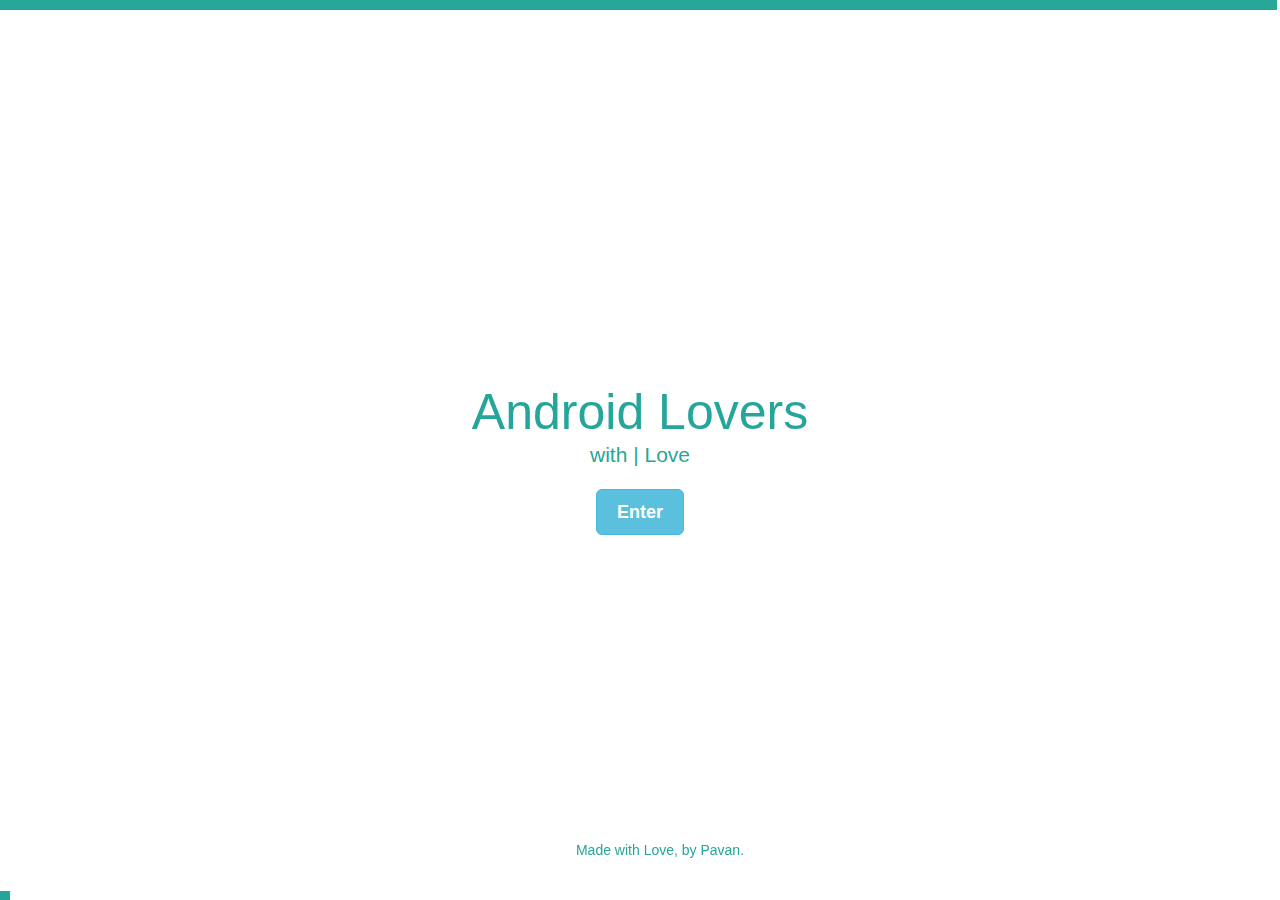
==== index.html @ 961c8274 "Android Lovers website using Angularjs" ====
<!DOCTYPE html>
<html lang="en">
  <head>
    <meta charset="utf-8">
    <meta http-equiv="X-UA-Compatible" content="IE=edge">
    <meta name="viewport" content="width=device-width, initial-scale=1">
    <meta name="description" content="">
    <meta name="author" content="">
    <link rel="icon" href="../../favicon.ico">

    <title>Android Lovers</title>

    <!-- Bootstrap core CSS -->
    <link rel="stylesheet" href="css/bootstrap.min.css">

    <!-- Custom styles for this template -->
    <link href="css/cover.css" rel="stylesheet">
    <link href="css/land.css" rel="stylesheet">
  </head>

  <body>

    <div class="site-wrapper">


      <div class="top">
</div>
<div class="right">
</div>
<div class="bottom">
</div>
<div class="left">
</div>

      <div class="site-wrapper-inner">

        <div class="cover-container">
          <div class="masthead clearfix">
            <div class="inner">
              <h3 class="masthead-brand"></h3>
              <nav>
                <ul class="nav masthead-nav">
                  <li class="active"><a href="#"></a></li>
                  <li><a href="#"></a></li>
                  <li><a href="#"></a></li>
                </ul>
              </nav>
            </div>
          </div>
          

          <div class="inner cover">
            <h1 class="cover-heading">Android Lovers <p class="lead">with | Love</p></h1>
            <a href="app.html" class="btn btn-info btn-lg" style="opacity: 1;">Enter</a>

          <div class="mastfoot">
            <div class="inner">
              <p>Made with Love, by Pavan</a>.</p>
            </div>
          </div>

        </div>

      </div>

    </div>

    <!-- Bootstrap core JavaScript
    ================================================== -->
    <!-- Placed at the end of the document so the pages load faster -->
    <script src="js/jquery-2.2.2.min.js"></script>
    <script src="js/bootstrap.min.js"></script>
    <script>
$(document).ready(function(){

$(".top").animate({width:"100%",opacity:1},700,function(){

$(".right").animate({height:"100%",opacity:1},700,function(){


$(".bottom").animate({width:"100%",opacity:1},700,function(){

$(".left").animate({height:"100%",opacity:1},700,function(){

$(".lollipop img").animate({opacity:1},1000);


});

});

});

});
});
</script>
    <!--<script src="../../assets/js/docs.min.js"></script>-->
    <!-- IE10 viewport hack for Surface/desktop Windows 8 bug -->
    <!--<script src="../../assets/js/ie10-viewport-bug-workaround.js"></script>-->
  </body>
</html>
---- css/cover.css ----
/*
 * Globals
 */

/* Links */
a,
a:focus,
a:hover {
  color: #fff;
}

/* Custom default button */
.btn-default,
.btn-default:hover,
.btn-default:focus {
  color: #333;
  text-shadow: none; /* Prevent inheritence from `body` */
  background-color: #fff;
  border: 1px solid #fff;
}


/*
 * Base structure
 */

html,
body {
  height: 100%;
  
}
body {
  color: #26A69A;
  text-align: center;
}

/* Extra markup and styles for table-esque vertical and horizontal centering */
.site-wrapper {
  display: table;
  width: 100%;
  height: 100%; /* For at least Firefox */
  min-height: 100%;
  
}
.site-wrapper-inner {
  display: table-cell;
  vertical-align: top;
}
.cover-container {
  margin-right: auto;
  margin-left: auto;
}

/* Padding for spacing */
.inner {
  padding: 30px;
   color: #26A69A;
}


.cover-heading{
  font-size:50px;
}


@media (min-width: 768px) {
  .masthead-brand {
    float: left;
  }
  .masthead-nav {
    float: right;
  }
}


/*
 * Cover
 */

.cover {
  padding: 0 20px;
}
.cover .btn-lg {
  padding: 10px 20px;
  font-weight: bold;
}


/*
 * Footer
 */

.mastfoot {
  color: #999; /* IE8 proofing */
  color: rgba(255,255,255,.5);
}


/*
 * Affix and center
 */

@media (min-width: 768px) {
  /* Pull out the header and footer */
  .masthead {
    position: fixed;
    top: 0;
  }
  .mastfoot {
    position: fixed;
    bottom: 0;
  }
  /* Start the vertical centering */
  .site-wrapper-inner {
    vertical-align: middle;
  }
  
  
  /* Handle the widths */
  .masthead,
  .mastfoot,
  .cover-container {
    width: 100%; /* Must be percentage or pixels for horizontal alignment */
  }
}

@media (min-width: 992px) {
  .masthead,
  .mastfoot,
  .cover-container {
    width: 700px;
  }
}
---- css/land.css ----
*{

padding:0px;
margin:0px;

}


.container-fluid{

width:100%;
height:100%;
position:absolute;

}

.top{
width:1%;
height:10px;
background-color:#26A69A;
position:absolute;
top:0px;
left:0px;
opacity:0;
}

.right{
width:10px;
height:1%;
background-color:#26A69A;
position:absolute;
right:0px;
opacity:0;

}

.bottom{
width:1%;
height:10px;
background-color:#26A69A;
position:absolute;
bottom:0px;
right:0px;
opacity:0;
}

.left{
width:10px;
height:1%;
background-color:#26A69A;
position:absolute;
left:0px;
bottom:0px;
}
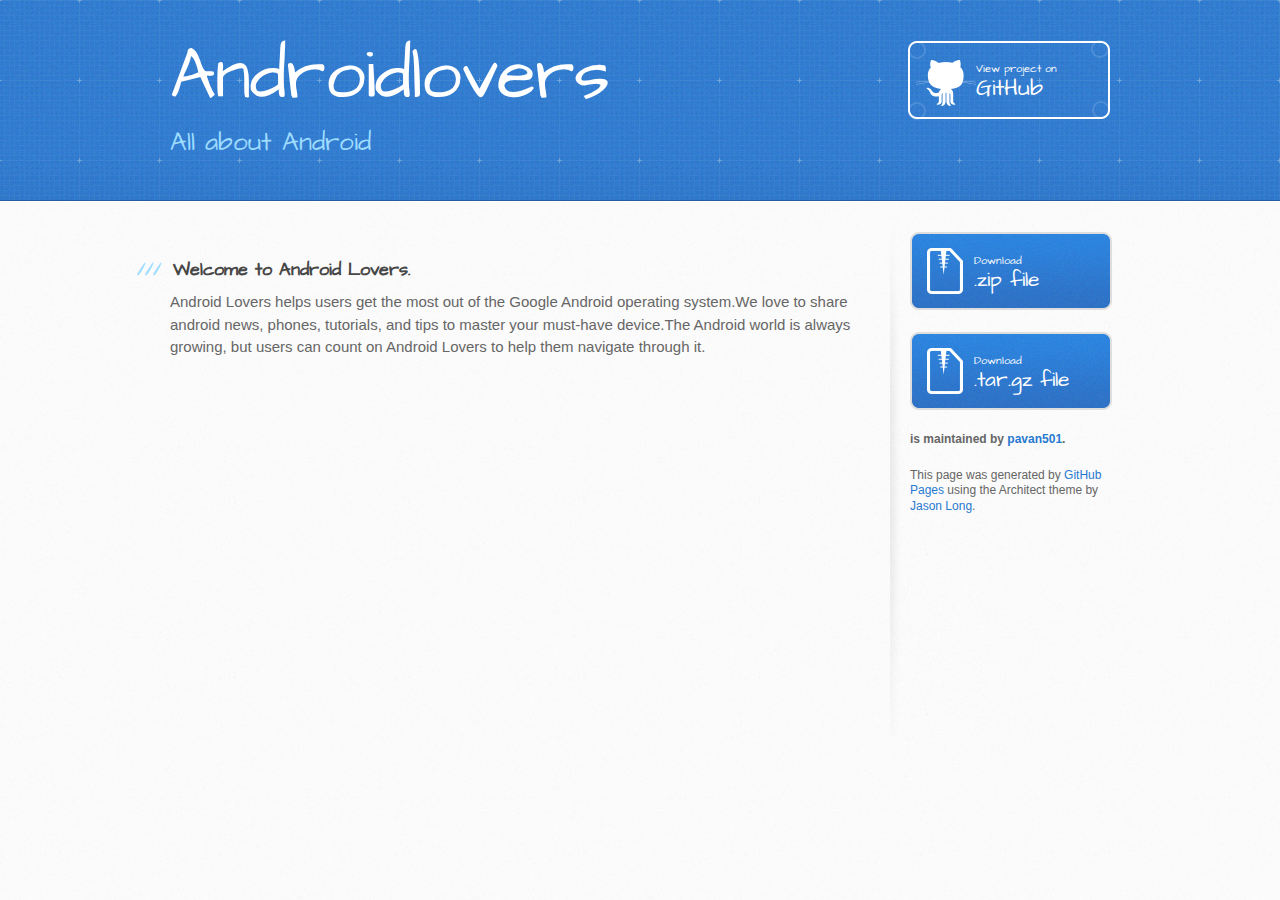
==== commit f9de3a34: "Create gh-pages branch via GitHub" ====
--- a/index.html
+++ b/index.html
@@ -1,101 +1,56 @@
 <!DOCTYPE html>
-<html lang="en">
+<html>
   <head>
-    <meta charset="utf-8">
-    <meta http-equiv="X-UA-Compatible" content="IE=edge">
-    <meta name="viewport" content="width=device-width, initial-scale=1">
-    <meta name="description" content="">
-    <meta name="author" content="">
-    <link rel="icon" href="../../favicon.ico">
+    <meta charset='utf-8'>
+    <meta http-equiv="X-UA-Compatible" content="chrome=1">
+    <meta name="viewport" content="width=device-width, initial-scale=1, maximum-scale=1">
+    <link href='https://fonts.googleapis.com/css?family=Architects+Daughter' rel='stylesheet' type='text/css'>
+    <link rel="stylesheet" type="text/css" href="stylesheets/stylesheet.css" media="screen">
+    <link rel="stylesheet" type="text/css" href="stylesheets/github-light.css" media="screen">
+    <link rel="stylesheet" type="text/css" href="stylesheets/print.css" media="print">
 
-    <title>Android Lovers</title>
+    <!--[if lt IE 9]>
+    <script src="//html5shiv.googlecode.com/svn/trunk/html5.js"></script>
+    <![endif]-->
 
-    <!-- Bootstrap core CSS -->
-    <link rel="stylesheet" href="css/bootstrap.min.css">
-
-    <!-- Custom styles for this template -->
-    <link href="css/cover.css" rel="stylesheet">
-    <link href="css/land.css" rel="stylesheet">
+    <title>Androidlovers by pavan501</title>
   </head>
 
   <body>
+    <header>
+      <div class="inner">
+        <h1>Androidlovers</h1>
+        <h2>All about Android</h2>
+        <a href="https://github.com/pavan501/androidloversv.3" class="button"><small>View project on</small> GitHub</a>
+      </div>
+    </header>
 
-    <div class="site-wrapper">
+    <div id="content-wrapper">
+      <div class="inner clearfix">
+        <section id="main-content">
+          <h3>
+<a id="welcome-to-android-lovers" class="anchor" href="#welcome-to-android-lovers" aria-hidden="true"><span aria-hidden="true" class="octicon octicon-link"></span></a>Welcome to Android Lovers.</h3>
 
+<p>Android Lovers helps users get the most out of the Google Android operating system.We love to share android news, phones, tutorials, and tips to master your must-have device.The Android world is always growing, but users can count on Android Lovers to help them navigate through it.</p>
+        </section>
 
-      <div class="top">
-</div>
-<div class="right">
-</div>
-<div class="bottom">
-</div>
-<div class="left">
-</div>
+        <aside id="sidebar">
+          <a href="https://github.com/pavan501/androidloversv.3/zipball/master" class="button">
+            <small>Download</small>
+            .zip file
+          </a>
+          <a href="https://github.com/pavan501/androidloversv.3/tarball/master" class="button">
+            <small>Download</small>
+            .tar.gz file
+          </a>
 
-      <div class="site-wrapper-inner">
+          <p class="repo-owner"><a href="https://github.com/pavan501/androidloversv.3"></a> is maintained by <a href="https://github.com/pavan501">pavan501</a>.</p>
 
-        <div class="cover-container">
-          <div class="masthead clearfix">
-            <div class="inner">
-              <h3 class="masthead-brand"></h3>
-              <nav>
-                <ul class="nav masthead-nav">
-                  <li class="active"><a href="#"></a></li>
-                  <li><a href="#"></a></li>
-                  <li><a href="#"></a></li>
-                </ul>
-              </nav>
-            </div>
-          </div>
-          
-
-          <div class="inner cover">
-            <h1 class="cover-heading">Android Lovers <p class="lead">with | Love</p></h1>
-            <a href="app.html" class="btn btn-info btn-lg" style="opacity: 1;">Enter</a>
-
-          <div class="mastfoot">
-            <div class="inner">
-              <p>Made with Love, by Pavan</a>.</p>
-            </div>
-          </div>
-
-        </div>
-
+          <p>This page was generated by <a href="https://pages.github.com">GitHub Pages</a> using the Architect theme by <a href="https://twitter.com/jasonlong">Jason Long</a>.</p>
+        </aside>
       </div>
-
     </div>
 
-    <!-- Bootstrap core JavaScript
-    ================================================== -->
-    <!-- Placed at the end of the document so the pages load faster -->
-    <script src="js/jquery-2.2.2.min.js"></script>
-    <script src="js/bootstrap.min.js"></script>
-    <script>
-$(document).ready(function(){
-
-$(".top").animate({width:"100%",opacity:1},700,function(){
-
-$(".right").animate({height:"100%",opacity:1},700,function(){
-
-
-$(".bottom").animate({width:"100%",opacity:1},700,function(){
-
-$(".left").animate({height:"100%",opacity:1},700,function(){
-
-$(".lollipop img").animate({opacity:1},1000);
-
-
-});
-
-});
-
-});
-
-});
-});
-</script>
-    <!--<script src="../../assets/js/docs.min.js"></script>-->
-    <!-- IE10 viewport hack for Surface/desktop Windows 8 bug -->
-    <!--<script src="../../assets/js/ie10-viewport-bug-workaround.js"></script>-->
+  
   </body>
 </html>
--- a/stylesheets/stylesheet.css
+++ b/stylesheets/stylesheet.css
@@ -0,0 +1,881 @@
+/*! normalize.css v3.0.2 | MIT License | git.io/normalize */
+
+/**
+ * 1. Set default font family to sans-serif.
+ * 2. Prevent iOS text size adjust after orientation change, without disabling
+ *    user zoom.
+ */
+
+html {
+  font-family: sans-serif; /* 1 */
+  -webkit-text-size-adjust: 100%; /* 2 */
+  -ms-text-size-adjust: 100%; /* 2 */
+}
+
+/**
+ * Remove default margin.
+ */
+
+body {
+  margin: 0;
+}
+
+/* HTML5 display definitions
+   ========================================================================== */
+
+/**
+ * Correct `block` display not defined for any HTML5 element in IE 8/9.
+ * Correct `block` display not defined for `details` or `summary` in IE 10/11
+ * and Firefox.
+ * Correct `block` display not defined for `main` in IE 11.
+ */
+
+article,
+aside,
+details,
+figcaption,
+figure,
+footer,
+header,
+hgroup,
+main,
+menu,
+nav,
+section,
+summary {
+  display: block;
+}
+
+/**
+ * 1. Correct `inline-block` display not defined in IE 8/9.
+ * 2. Normalize vertical alignment of `progress` in Chrome, Firefox, and Opera.
+ */
+
+audio,
+canvas,
+progress,
+video {
+  display: inline-block; /* 1 */
+  vertical-align: baseline; /* 2 */
+}
+
+/**
+ * Prevent modern browsers from displaying `audio` without controls.
+ * Remove excess height in iOS 5 devices.
+ */
+
+audio:not([controls]) {
+  display: none;
+  height: 0;
+}
+
+/**
+ * Address `[hidden]` styling not present in IE 8/9/10.
+ * Hide the `template` element in IE 8/9/11, Safari, and Firefox < 22.
+ */
+
+[hidden],
+template {
+  display: none;
+}
+
+/* Links
+   ========================================================================== */
+
+/**
+ * Remove the gray background color from active links in IE 10.
+ */
+
+a {
+  background-color: transparent;
+}
+
+/**
+ * Improve readability when focused and also mouse hovered in all browsers.
+ */
+
+a:active,
+a:hover {
+  outline: 0;
+}
+
+/* Text-level semantics
+   ========================================================================== */
+
+/**
+ * Address styling not present in IE 8/9/10/11, Safari, and Chrome.
+ */
+
+abbr[title] {
+  border-bottom: 1px dotted;
+}
+
+/**
+ * Address style set to `bolder` in Firefox 4+, Safari, and Chrome.
+ */
+
+b,
+strong {
+  font-weight: bold;
+}
+
+/**
+ * Address styling not present in Safari and Chrome.
+ */
+
+dfn {
+  font-style: italic;
+}
+
+/**
+ * Address variable `h1` font-size and margin within `section` and `article`
+ * contexts in Firefox 4+, Safari, and Chrome.
+ */
+
+h1 {
+  margin: 0.67em 0;
+  font-size: 2em;
+}
+
+/**
+ * Address styling not present in IE 8/9.
+ */
+
+mark {
+  color: #000;
+  background: #ff0;
+}
+
+/**
+ * Address inconsistent and variable font size in all browsers.
+ */
+
+small {
+  font-size: 80%;
+}
+
+/**
+ * Prevent `sub` and `sup` affecting `line-height` in all browsers.
+ */
+
+sub,
+sup {
+  position: relative;
+  font-size: 75%;
+  line-height: 0;
+  vertical-align: baseline;
+}
+
+sup {
+  top: -0.5em;
+}
+
+sub {
+  bottom: -0.25em;
+}
+
+/* Embedded content
+   ========================================================================== */
+
+/**
+ * Remove border when inside `a` element in IE 8/9/10.
+ */
+
+img {
+  border: 0;
+}
+
+/**
+ * Correct overflow not hidden in IE 9/10/11.
+ */
+
+svg:not(:root) {
+  overflow: hidden;
+}
+
+/* Grouping content
+   ========================================================================== */
+
+/**
+ * Address margin not present in IE 8/9 and Safari.
+ */
+
+figure {
+  margin: 1em 40px;
+}
+
+/**
+ * Address differences between Firefox and other browsers.
+ */
+
+hr {
+  height: 0;
+  -moz-box-sizing: content-box;
+  box-sizing: content-box;
+}
+
+/**
+ * Contain overflow in all browsers.
+ */
+
+pre {
+  overflow: auto;
+}
+
+/**
+ * Address odd `em`-unit font size rendering in all browsers.
+ */
+
+code,
+kbd,
+pre,
+samp {
+  font-family: monospace, monospace;
+  font-size: 1em;
+}
+
+/* Forms
+   ========================================================================== */
+
+/**
+ * Known limitation: by default, Chrome and Safari on OS X allow very limited
+ * styling of `select`, unless a `border` property is set.
+ */
+
+/**
+ * 1. Correct color not being inherited.
+ *    Known issue: affects color of disabled elements.
+ * 2. Correct font properties not being inherited.
+ * 3. Address margins set differently in Firefox 4+, Safari, and Chrome.
+ */
+
+button,
+input,
+optgroup,
+select,
+textarea {
+  margin: 0; /* 3 */
+  font: inherit; /* 2 */
+  color: inherit; /* 1 */
+}
+
+/**
+ * Address `overflow` set to `hidden` in IE 8/9/10/11.
+ */
+
+button {
+  overflow: visible;
+}
+
+/**
+ * Address inconsistent `text-transform` inheritance for `button` and `select`.
+ * All other form control elements do not inherit `text-transform` values.
+ * Correct `button` style inheritance in Firefox, IE 8/9/10/11, and Opera.
+ * Correct `select` style inheritance in Firefox.
+ */
+
+button,
+select {
+  text-transform: none;
+}
+
+/**
+ * 1. Avoid the WebKit bug in Android 4.0.* where (2) destroys native `audio`
+ *    and `video` controls.
+ * 2. Correct inability to style clickable `input` types in iOS.
+ * 3. Improve usability and consistency of cursor style between image-type
+ *    `input` and others.
+ */
+
+button,
+html input[type="button"], /* 1 */
+input[type="reset"],
+input[type="submit"] {
+  -webkit-appearance: button; /* 2 */
+  cursor: pointer; /* 3 */
+}
+
+/**
+ * Re-set default cursor for disabled elements.
+ */
+
+button[disabled],
+html input[disabled] {
+  cursor: default;
+}
+
+/**
+ * Remove inner padding and border in Firefox 4+.
+ */
+
+button::-moz-focus-inner,
+input::-moz-focus-inner {
+  padding: 0;
+  border: 0;
+}
+
+/**
+ * Address Firefox 4+ setting `line-height` on `input` using `!important` in
+ * the UA stylesheet.
+ */
+
+input {
+  line-height: normal;
+}
+
+/**
+ * It's recommended that you don't attempt to style these elements.
+ * Firefox's implementation doesn't respect box-sizing, padding, or width.
+ *
+ * 1. Address box sizing set to `content-box` in IE 8/9/10.
+ * 2. Remove excess padding in IE 8/9/10.
+ */
+
+input[type="checkbox"],
+input[type="radio"] {
+  box-sizing: border-box; /* 1 */
+  padding: 0; /* 2 */
+}
+
+/**
+ * Fix the cursor style for Chrome's increment/decrement buttons. For certain
+ * `font-size` values of the `input`, it causes the cursor style of the
+ * decrement button to change from `default` to `text`.
+ */
+
+input[type="number"]::-webkit-inner-spin-button,
+input[type="number"]::-webkit-outer-spin-button {
+  height: auto;
+}
+
+/**
+ * 1. Address `appearance` set to `searchfield` in Safari and Chrome.
+ * 2. Address `box-sizing` set to `border-box` in Safari and Chrome
+ *    (include `-moz` to future-proof).
+ */
+
+input[type="search"] {
+  -webkit-box-sizing: content-box; /* 2 */
+  -moz-box-sizing: content-box;
+  box-sizing: content-box;
+  -webkit-appearance: textfield; /* 1 */
+}
+
+/**
+ * Remove inner padding and search cancel button in Safari and Chrome on OS X.
+ * Safari (but not Chrome) clips the cancel button when the search input has
+ * padding (and `textfield` appearance).
+ */
+
+input[type="search"]::-webkit-search-cancel-button,
+input[type="search"]::-webkit-search-decoration {
+  -webkit-appearance: none;
+}
+
+/**
+ * Define consistent border, margin, and padding.
+ */
+
+fieldset {
+  padding: 0.35em 0.625em 0.75em;
+  margin: 0 2px;
+  border: 1px solid #c0c0c0;
+}
+
+/**
+ * 1. Correct `color` not being inherited in IE 8/9/10/11.
+ * 2. Remove padding so people aren't caught out if they zero out fieldsets.
+ */
+
+legend {
+  padding: 0; /* 2 */
+  border: 0; /* 1 */
+}
+
+/**
+ * Remove default vertical scrollbar in IE 8/9/10/11.
+ */
+
+textarea {
+  overflow: auto;
+}
+
+/**
+ * Don't inherit the `font-weight` (applied by a rule above).
+ * NOTE: the default cannot safely be changed in Chrome and Safari on OS X.
+ */
+
+optgroup {
+  font-weight: bold;
+}
+
+/* Tables
+   ========================================================================== */
+
+/**
+ * Remove most spacing between table cells.
+ */
+
+table {
+  border-spacing: 0;
+  border-collapse: collapse;
+}
+
+td,
+th {
+  padding: 0;
+}
+
+/* LAYOUT STYLES */
+body {
+  font-family: 'Helvetica Neue', Helvetica, Arial, serif;
+  font-size: 15px;
+  font-weight: 400;
+  line-height: 1.5;
+  color: #666;
+  background: #fafafa url(../images/body-bg.jpg) 0 0 repeat;
+}
+
+p {
+  margin-top: 0;
+}
+
+a {
+  color: #2879d0;
+}
+a:hover {
+  color: #2268b2;
+}
+
+header {
+  padding-top: 40px;
+  padding-bottom: 40px;
+  font-family: 'Architects Daughter', 'Helvetica Neue', Helvetica, Arial, serif;
+  background: #2e7bcf url(../images/header-bg.jpg) 0 0 repeat-x;
+  border-bottom: solid 1px #275da1;
+}
+
+header h1 {
+  width: 540px;
+  margin-top: 0;
+  margin-bottom: 0.2em;
+  font-size: 72px;
+  font-weight: normal;
+  line-height: 1;
+  color: #fff;
+  letter-spacing: -1px;
+}
+
+header h2 {
+  width: 540px;
+  margin-top: 0;
+  margin-bottom: 0;
+  font-size: 26px;
+  font-weight: normal;
+  line-height: 1.3;
+  color: #9ddcff;
+  letter-spacing: 0;
+}
+
+.inner {
+  position: relative;
+  width: 940px;
+  margin: 0 auto;
+}
+
+#content-wrapper {
+  padding-top: 30px;
+  border-top: solid 1px #fff;
+}
+
+#main-content {
+  float: left;
+  width: 690px;
+}
+
+#main-content img {
+  max-width: 100%;
+}
+
+aside#sidebar {
+  float: right;
+  width: 200px;
+  min-height: 504px;
+  padding-left: 20px;
+  font-size: 12px;
+  line-height: 1.3;
+  background: transparent url(../images/sidebar-bg.jpg) 0 0 no-repeat;
+}
+
+aside#sidebar p.repo-owner,
+aside#sidebar p.repo-owner a {
+  font-weight: bold;
+}
+
+#downloads {
+  margin-bottom: 40px;
+}
+
+a.button {
+  width: 134px;
+  height: 58px;
+  padding-top: 22px;
+  padding-left: 68px;
+  font-family: 'Architects Daughter', 'Helvetica Neue', Helvetica, Arial, serif;
+  font-size: 23px;
+  line-height: 1.2;
+  color: #fff;
+}
+a.button small {
+  display: block;
+  font-size: 11px;
+}
+header a.button {
+  position: absolute;
+  top: 0;
+  right: 0;
+  background: transparent url(../images/github-button.png) 0 0 no-repeat;
+}
+aside a.button {
+  display: block;
+  width: 138px;
+  padding-left: 64px;
+  margin-bottom: 20px;
+  font-size: 21px;
+  background: transparent url(../images/download-button.png) 0 0 no-repeat;
+}
+
+code, pre {
+  margin-bottom: 30px;
+  font-family: Monaco, "Bitstream Vera Sans Mono", "Lucida Console", Terminal, monospace;
+  font-size: 13px;
+  color: #222;
+}
+
+code {
+  padding: 0 3px;
+  background-color: #f2f8fc;
+  border: solid 1px #dbe7f3;
+}
+
+pre {
+  padding: 20px;
+  overflow: auto;
+  text-shadow: none;
+  background: #fff;
+  border: solid 1px #f2f2f2;
+}
+pre code {
+  padding: 0;
+  color: #2879d0;
+  background-color: #fff;
+  border: none;
+}
+
+ul, ol, dl {
+  margin-bottom: 20px;
+}
+
+
+/* COMMON STYLES */
+
+hr {
+  height: 0;
+  margin-top: 1em;
+  margin-bottom: 1em;
+  border: 0;
+  border-top: solid 1px #ddd;
+}
+
+table {
+  width: 100%;
+  border: 1px solid #ebebeb;
+}
+
+th {
+  font-weight: 500;
+}
+
+td {
+  font-weight: 300;
+  text-align: center;
+  border: 1px solid #ebebeb;
+}
+
+form {
+  padding: 20px;
+  background: #f2f2f2;
+
+}
+
+
+/* GENERAL ELEMENT TYPE STYLES */
+
+#main-content h1 {
+  margin-top: 0;
+  margin-bottom: 0;
+  font-family: 'Architects Daughter', 'Helvetica Neue', Helvetica, Arial, serif;
+  font-size: 2.8em;
+  font-weight: normal;
+  color: #474747;
+  text-indent: 6px;
+  letter-spacing: -1px;
+}
+
+#main-content h1:before {
+  padding-right: 0.3em;
+  margin-left: -0.9em;
+  color: #9ddcff;
+  content: "/";
+}
+
+#main-content h2 {
+  margin-bottom: 8px;
+  font-family: 'Architects Daughter', 'Helvetica Neue', Helvetica, Arial, serif;
+  font-size: 22px;
+  font-weight: bold;
+  color: #474747;
+  text-indent: 4px;
+}
+#main-content h2:before {
+  padding-right: 0.3em;
+  margin-left: -1.5em;
+  content: "//";
+  color: #9ddcff;
+}
+
+#main-content h3 {
+  margin-top: 24px;
+  margin-bottom: 8px;
+  font-family: 'Architects Daughter', 'Helvetica Neue', Helvetica, Arial, serif;
+  font-size: 18px;
+  font-weight: bold;
+  color: #474747;
+  text-indent: 3px;
+}
+
+#main-content h3:before {
+  padding-right: 0.3em;
+  margin-left: -2em;
+  content: "///";
+  color: #9ddcff;
+}
+
+#main-content h4 {
+  margin-bottom: 8px;
+  font-family: 'Architects Daughter', 'Helvetica Neue', Helvetica, Arial, serif;
+  font-size: 15px;
+  font-weight: bold;
+  color: #474747;
+  text-indent: 3px;
+}
+
+h4:before {
+  padding-right: 0.3em;
+  margin-left: -2.8em;
+  content: "////";
+  color: #9ddcff;
+}
+
+#main-content h5 {
+  margin-bottom: 8px;
+  font-family: 'Architects Daughter', 'Helvetica Neue', Helvetica, Arial, serif;
+  font-size: 14px;
+  color: #474747;
+  text-indent: 3px;
+}
+h5:before {
+  padding-right: 0.3em;
+  margin-left: -3.2em;
+  content: "/////";
+  color: #9ddcff;
+}
+
+#main-content h6 {
+  margin-bottom: 8px;
+  font-family: 'Architects Daughter', 'Helvetica Neue', Helvetica, Arial, serif;
+  font-size: .8em;
+  color: #474747;
+  text-indent: 3px;
+}
+h6:before {
+  padding-right: 0.3em;
+  margin-left: -3.7em;
+  content: "//////";
+  color: #9ddcff;
+}
+
+p {
+  margin-bottom: 20px;
+}
+
+a {
+  text-decoration: none;
+}
+
+p a {
+  font-weight: 400;
+}
+
+blockquote {
+  padding: 0 0 0 30px;
+  margin-bottom: 20px;
+  font-size: 1.6em;
+  border-left: 10px solid #e9e9e9;
+}
+
+ul {
+  list-style-position: inside;
+  list-style: disc;
+  padding-left: 20px;
+}
+
+ol {
+  list-style-position: inside;
+  list-style: decimal;
+  padding-left: 3px;
+}
+
+dl dd {
+  font-style: italic;
+  font-weight: 100;
+}
+
+footer {
+  padding-top: 20px;
+  padding-bottom: 30px;
+  margin-top: 40px;
+  font-size: 13px;
+  color: #aaa;
+  background: transparent url('../images/hr.png') 0 0 no-repeat;
+}
+
+footer a {
+  color: #666;
+}
+footer a:hover {
+  color: #444;
+}
+
+/* MISC */
+.clearfix:after {
+  display: block;
+  height: 0;
+  clear: both;
+  visibility: hidden;
+  content: '.';
+}
+
+.clearfix {display: inline-block;}
+* html .clearfix {height: 1%;}
+.clearfix {display: block;}
+
+/* #Media Queries
+================================================== */
+
+/* Smaller than standard 960 (devices and browsers) */
+@media only screen and (max-width: 959px) { }
+
+/* Tablet Portrait size to standard 960 (devices and browsers) */
+@media only screen and (min-width: 768px) and (max-width: 959px) {
+  .inner {
+    width: 740px;
+  }
+  header h1, header h2 {
+    width: 340px;
+  }
+  header h1 {
+    font-size: 60px;
+  }
+  header h2 {
+    font-size: 30px;
+  }
+  #main-content {
+    width: 490px;
+  }
+  #main-content h1:before,
+  #main-content h2:before,
+  #main-content h3:before,
+  #main-content h4:before,
+  #main-content h5:before,
+  #main-content h6:before {
+    padding-right: 0;
+    margin-left: 0;
+    content: none;
+  }
+}
+
+/* All Mobile Sizes (devices and browser) */
+@media only screen and (max-width: 767px) {
+  .inner {
+    width: 93%;
+  }
+  header {
+    padding: 20px 0;
+  }
+  header .inner {
+    position: relative;
+  }
+  header h1, header h2 {
+    width: 100%;
+  }
+  header h1 {
+    font-size: 48px;
+  }
+  header h2 {
+    font-size: 24px;
+  }
+  header a.button {
+    position: relative;
+    display: inline-block;
+    width: auto;
+    height: auto;
+    padding: 5px 10px;
+    margin-top: 15px;
+    font-size: 13px;
+    line-height: 1;
+    color: #2879d0;
+    text-align: center;
+    background-color: #9ddcff;
+    background-image: none;
+    border-radius: 5px;
+    -moz-border-radius: 5px;
+    -webkit-border-radius: 5px;
+  }
+  header a.button small {
+    display: inline;
+    font-size: 13px;
+  }
+  #main-content,
+  aside#sidebar {
+    float: none;
+    width: 100% ! important;
+  }
+  aside#sidebar {
+    min-height: 0;
+    padding: 20px 0;
+    margin-top: 20px;
+    background-image: none;
+    border-top: solid 1px #ddd;
+  }
+  aside#sidebar a.button {
+    display: none;
+  }
+  #main-content h1:before,
+  #main-content h2:before,
+  #main-content h3:before,
+  #main-content h4:before,
+  #main-content h5:before,
+  #main-content h6:before {
+    padding-right: 0;
+    margin-left: 0;
+    content: none;
+  }
+}
+
+/* Mobile Landscape Size to Tablet Portrait (devices and browsers) */
+@media only screen and (min-width: 480px) and (max-width: 767px) { }
+
+/* Mobile Portrait Size to Mobile Landscape Size (devices and browsers) */
+@media only screen and (max-width: 479px) { }
+
--- a/stylesheets/github-light.css
+++ b/stylesheets/github-light.css
@@ -0,0 +1,124 @@
+/*
+The MIT License (MIT)
+
+Copyright (c) 2015 GitHub, Inc.
+
+Permission is hereby granted, free of charge, to any person obtaining a copy
+of this software and associated documentation files (the "Software"), to deal
+in the Software without restriction, including without limitation the rights
+to use, copy, modify, merge, publish, distribute, sublicense, and/or sell
+copies of the Software, and to permit persons to whom the Software is
+furnished to do so, subject to the following conditions:
+
+The above copyright notice and this permission notice shall be included in all
+copies or substantial portions of the Software.
+
+THE SOFTWARE IS PROVIDED "AS IS", WITHOUT WARRANTY OF ANY KIND, EXPRESS OR
+IMPLIED, INCLUDING BUT NOT LIMITED TO THE WARRANTIES OF MERCHANTABILITY,
+FITNESS FOR A PARTICULAR PURPOSE AND NONINFRINGEMENT. IN NO EVENT SHALL THE
+AUTHORS OR COPYRIGHT HOLDERS BE LIABLE FOR ANY CLAIM, DAMAGES OR OTHER
+LIABILITY, WHETHER IN AN ACTION OF CONTRACT, TORT OR OTHERWISE, ARISING FROM,
+OUT OF OR IN CONNECTION WITH THE SOFTWARE OR THE USE OR OTHER DEALINGS IN THE
+SOFTWARE.
+
+*/
+
+.pl-c /* comment */ {
+  color: #969896;
+}
+
+.pl-c1      /* constant, markup.raw, meta.diff.header, meta.module-reference, meta.property-name, support, support.constant, support.variable, variable.other.constant */,
+.pl-s .pl-v /* string variable */ {
+  color: #0086b3;
+}
+
+.pl-e  /* entity */,
+.pl-en /* entity.name */ {
+  color: #795da3;
+}
+
+.pl-s .pl-s1 /* string source */,
+.pl-smi      /* storage.modifier.import, storage.modifier.package, storage.type.java, variable.other, variable.parameter.function */ {
+  color: #333;
+}
+
+.pl-ent /* entity.name.tag */ {
+  color: #63a35c;
+}
+
+.pl-k /* keyword, storage, storage.type */ {
+  color: #a71d5d;
+}
+
+.pl-pds              /* punctuation.definition.string, string.regexp.character-class */,
+.pl-s                /* string */,
+.pl-s .pl-pse .pl-s1 /* string punctuation.section.embedded source */,
+.pl-sr               /* string.regexp */,
+.pl-sr .pl-cce       /* string.regexp constant.character.escape */,
+.pl-sr .pl-sra       /* string.regexp string.regexp.arbitrary-repitition */,
+.pl-sr .pl-sre       /* string.regexp source.ruby.embedded */ {
+  color: #183691;
+}
+
+.pl-v /* variable */ {
+  color: #ed6a43;
+}
+
+.pl-id /* invalid.deprecated */ {
+  color: #b52a1d;
+}
+
+.pl-ii /* invalid.illegal */ {
+  background-color: #b52a1d;
+  color: #f8f8f8;
+}
+
+.pl-sr .pl-cce /* string.regexp constant.character.escape */ {
+  color: #63a35c;
+  font-weight: bold;
+}
+
+.pl-ml /* markup.list */ {
+  color: #693a17;
+}
+
+.pl-mh        /* markup.heading */,
+.pl-mh .pl-en /* markup.heading entity.name */,
+.pl-ms        /* meta.separator */ {
+  color: #1d3e81;
+  font-weight: bold;
+}
+
+.pl-mq /* markup.quote */ {
+  color: #008080;
+}
+
+.pl-mi /* markup.italic */ {
+  color: #333;
+  font-style: italic;
+}
+
+.pl-mb /* markup.bold */ {
+  color: #333;
+  font-weight: bold;
+}
+
+.pl-md /* markup.deleted, meta.diff.header.from-file */ {
+  background-color: #ffecec;
+  color: #bd2c00;
+}
+
+.pl-mi1 /* markup.inserted, meta.diff.header.to-file */ {
+  background-color: #eaffea;
+  color: #55a532;
+}
+
+.pl-mdr /* meta.diff.range */ {
+  color: #795da3;
+  font-weight: bold;
+}
+
+.pl-mo /* meta.output */ {
+  color: #1d3e81;
+}
+
--- a/stylesheets/print.css
+++ b/stylesheets/print.css
@@ -0,0 +1,228 @@
+html, body, div, span, applet, object, iframe,
+h1, h2, h3, h4, h5, h6, p, blockquote, pre,
+a, abbr, acronym, address, big, cite, code,
+del, dfn, em, img, ins, kbd, q, s, samp,
+small, strike, strong, sub, sup, tt, var,
+b, u, i, center,
+dl, dt, dd, ol, ul, li,
+fieldset, form, label, legend,
+table, caption, tbody, tfoot, thead, tr, th, td,
+article, aside, canvas, details, embed,
+figure, figcaption, footer, header, hgroup,
+menu, nav, output, ruby, section, summary,
+time, mark, audio, video {
+  padding: 0;
+  margin: 0;
+  font: inherit;
+  font-size: 100%;
+  vertical-align: baseline;
+  border: 0;
+}
+/* HTML5 display-role reset for older browsers */
+article, aside, details, figcaption, figure,
+footer, header, hgroup, menu, nav, section {
+  display: block;
+}
+body {
+  line-height: 1;
+}
+ol, ul {
+  list-style: none;
+}
+blockquote, q {
+  quotes: none;
+}
+blockquote:before, blockquote:after,
+q:before, q:after {
+  content: '';
+  content: none;
+}
+table {
+  border-spacing: 0;
+  border-collapse: collapse;
+}
+body {
+  font-family: 'Helvetica Neue', Helvetica, Arial, serif;
+  font-size: 13px;
+  line-height: 1.5;
+  color: #000;
+}
+
+a {
+  font-weight: bold;
+  color: #d5000d;
+}
+
+header {
+  padding-top: 35px;
+  padding-bottom: 10px;
+}
+
+header h1 {
+  font-size: 48px;
+  font-weight: bold;
+  line-height: 1.2;
+  color: #303030;
+  letter-spacing: -1px;
+}
+
+header h2 {
+  font-size: 24px;
+  font-weight: normal;
+  line-height: 1.3;
+  color: #aaa;
+  letter-spacing: -1px;
+}
+#downloads {
+  display: none;
+}
+#main_content {
+  padding-top: 20px;
+}
+
+code, pre {
+  margin-bottom: 30px;
+  font-family: Monaco, "Bitstream Vera Sans Mono", "Lucida Console", Terminal;
+  font-size: 12px;
+  color: #222;
+}
+
+code {
+  padding: 0 3px;
+}
+
+pre {
+  padding: 20px;
+  overflow: auto;
+  border: solid 1px #ddd;
+}
+pre code {
+  padding: 0;
+}
+
+ul, ol, dl {
+  margin-bottom: 20px;
+}
+
+
+/* COMMON STYLES */
+
+table {
+  width: 100%;
+  border: 1px solid #ebebeb;
+}
+
+th {
+  font-weight: 500;
+}
+
+td {
+  font-weight: 300;
+  text-align: center;
+  border: 1px solid #ebebeb;
+}
+
+form {
+  padding: 20px;
+  background: #f2f2f2;
+
+}
+
+
+/* GENERAL ELEMENT TYPE STYLES */
+
+h1 {
+  font-size: 2.8em;
+}
+
+h2 {
+  margin-bottom: 8px;
+  font-size: 22px;
+  font-weight: bold;
+  color: #303030;
+}
+
+h3 {
+  margin-bottom: 8px;
+  font-size: 18px;
+  font-weight: bold;
+  color: #d5000d;
+}
+
+h4 {
+  font-size: 16px;
+  font-weight: bold;
+  color: #303030;
+}
+
+h5 {
+  font-size: 1em;
+  color: #303030;
+}
+
+h6 {
+  font-size: .8em;
+  color: #303030;
+}
+
+p {
+  margin-bottom: 20px;
+  font-weight: 300;
+}
+
+a {
+  text-decoration: none;
+}
+
+p a {
+  font-weight: 400;
+}
+
+blockquote {
+  padding: 0 0 0 30px;
+  margin-bottom: 20px;
+  font-size: 1.6em;
+  border-left: 10px solid #e9e9e9;
+}
+
+ul li {
+  padding-left: 20px;
+  list-style-position: inside;
+  list-style: disc;
+}
+
+ol li {
+  padding-left: 3px;
+  list-style-position: inside;
+  list-style: decimal;
+}
+
+dl dd {
+  font-style: italic;
+  font-weight: 100;
+}
+
+footer {
+  padding-top: 20px;
+  padding-bottom: 30px;
+  margin-top: 40px;
+  font-size: 13px;
+  color: #aaa;
+}
+
+footer a {
+  color: #666;
+}
+
+/* MISC */
+.clearfix:after {
+  display: block;
+  height: 0;
+  clear: both;
+  visibility: hidden;
+  content: '.';
+}
+
+.clearfix {display: inline-block;}
+* html .clearfix {height: 1%;}
+.clearfix {display: block;}
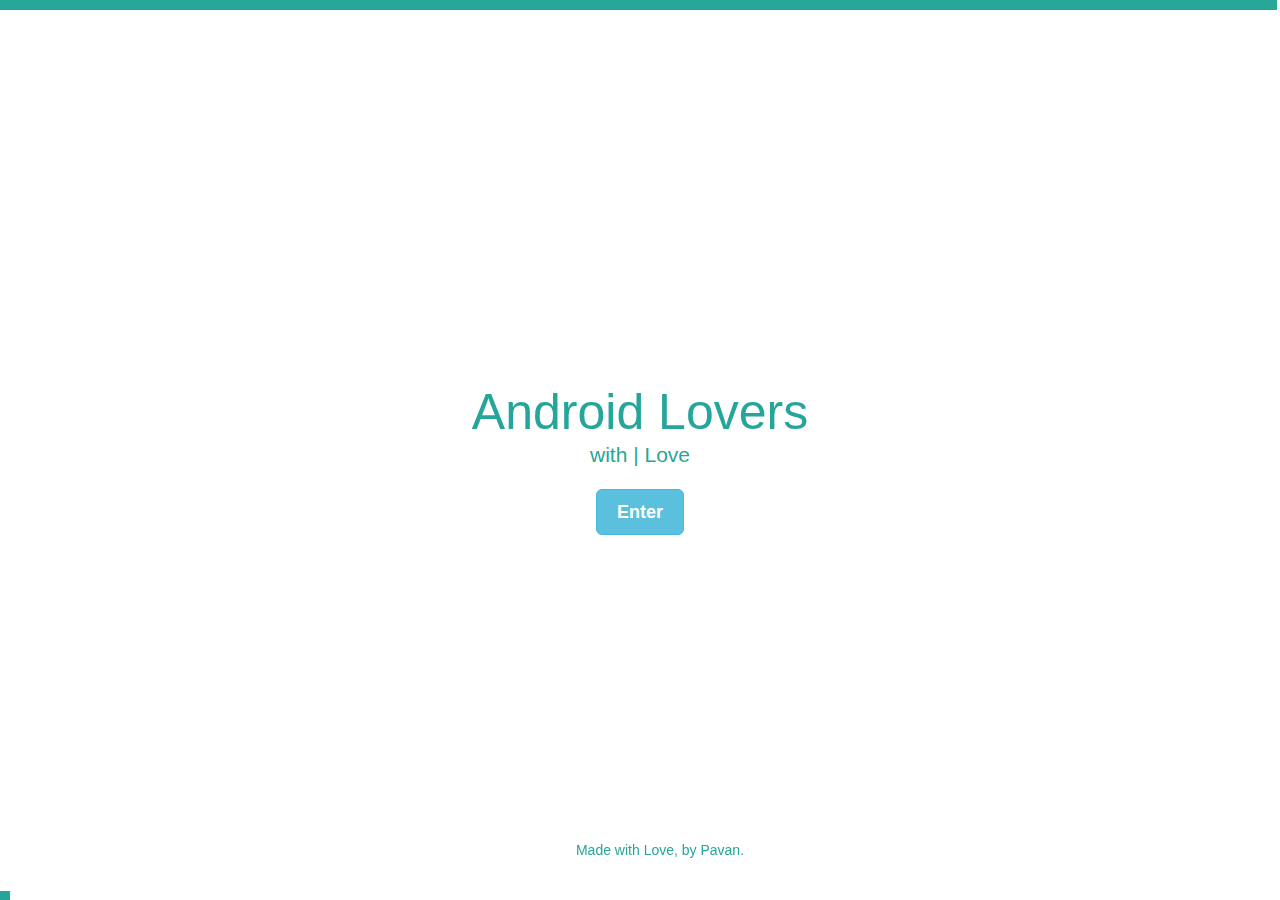
==== commit 1e16011a: "modified index page" ====
--- a/index.html
+++ b/index.html
@@ -1,56 +1,101 @@
 <!DOCTYPE html>
-<html>
+<html lang="en">
   <head>
-    <meta charset='utf-8'>
-    <meta http-equiv="X-UA-Compatible" content="chrome=1">
-    <meta name="viewport" content="width=device-width, initial-scale=1, maximum-scale=1">
-    <link href='https://fonts.googleapis.com/css?family=Architects+Daughter' rel='stylesheet' type='text/css'>
-    <link rel="stylesheet" type="text/css" href="stylesheets/stylesheet.css" media="screen">
-    <link rel="stylesheet" type="text/css" href="stylesheets/github-light.css" media="screen">
-    <link rel="stylesheet" type="text/css" href="stylesheets/print.css" media="print">
+    <meta charset="utf-8">
+    <meta http-equiv="X-UA-Compatible" content="IE=edge">
+    <meta name="viewport" content="width=device-width, initial-scale=1">
+    <meta name="description" content="">
+    <meta name="author" content="">
+    <link rel="icon" href="../../favicon.ico">
 
-    <!--[if lt IE 9]>
-    <script src="//html5shiv.googlecode.com/svn/trunk/html5.js"></script>
-    <![endif]-->
+    <title>Android Lovers</title>
 
-    <title>Androidlovers by pavan501</title>
+    <!-- Bootstrap core CSS -->
+    <link rel="stylesheet" href="css/bootstrap.min.css">
+
+    <!-- Custom styles for this template -->
+    <link href="css/cover.css" rel="stylesheet">
+    <link href="css/land.css" rel="stylesheet">
   </head>
 
   <body>
-    <header>
-      <div class="inner">
-        <h1>Androidlovers</h1>
-        <h2>All about Android</h2>
-        <a href="https://github.com/pavan501/androidloversv.3" class="button"><small>View project on</small> GitHub</a>
+
+    <div class="site-wrapper">
+
+
+      <div class="top">
+        </div>
+        <div class="right">
+        </div>
+        <div class="bottom">
+        </div>
+        <div class="left">
+        </div>
+
+      <div class="site-wrapper-inner">
+
+        <div class="cover-container">
+          <div class="masthead clearfix">
+            <div class="inner">
+              <h3 class="masthead-brand"></h3>
+              <nav>
+                <ul class="nav masthead-nav">
+                  <li class="active"><a href="#"></a></li>
+                  <li><a href="#"></a></li>
+                  <li><a href="#"></a></li>
+                </ul>
+              </nav>
+            </div>
+          </div>
+          
+
+          <div class="inner cover">
+            <h1 class="cover-heading">Android Lovers <p class="lead">with | Love</p></h1>
+            <a href="app.html" class="btn btn-info btn-lg" style="opacity: 1;">Enter</a>
+
+          <div class="mastfoot">
+            <div class="inner">
+              <p>Made with Love, by Pavan</a>.</p>
+            </div>
+          </div>
+
+        </div>
+
       </div>
-    </header>
 
-    <div id="content-wrapper">
-      <div class="inner clearfix">
-        <section id="main-content">
-          <h3>
-<a id="welcome-to-android-lovers" class="anchor" href="#welcome-to-android-lovers" aria-hidden="true"><span aria-hidden="true" class="octicon octicon-link"></span></a>Welcome to Android Lovers.</h3>
-
-<p>Android Lovers helps users get the most out of the Google Android operating system.We love to share android news, phones, tutorials, and tips to master your must-have device.The Android world is always growing, but users can count on Android Lovers to help them navigate through it.</p>
-        </section>
-
-        <aside id="sidebar">
-          <a href="https://github.com/pavan501/androidloversv.3/zipball/master" class="button">
-            <small>Download</small>
-            .zip file
-          </a>
-          <a href="https://github.com/pavan501/androidloversv.3/tarball/master" class="button">
-            <small>Download</small>
-            .tar.gz file
-          </a>
-
-          <p class="repo-owner"><a href="https://github.com/pavan501/androidloversv.3"></a> is maintained by <a href="https://github.com/pavan501">pavan501</a>.</p>
-
-          <p>This page was generated by <a href="https://pages.github.com">GitHub Pages</a> using the Architect theme by <a href="https://twitter.com/jasonlong">Jason Long</a>.</p>
-        </aside>
-      </div>
     </div>
 
-  
+    <!-- Bootstrap core JavaScript
+    ================================================== -->
+    <!-- Placed at the end of the document so the pages load faster -->
+    <script src="js/jquery-2.2.2.min.js"></script>
+    <script src="js/bootstrap.min.js"></script>
+    <script>
+$(document).ready(function(){
+
+$(".top").animate({width:"100%",opacity:1},700,function(){
+
+$(".right").animate({height:"100%",opacity:1},700,function(){
+
+
+$(".bottom").animate({width:"100%",opacity:1},700,function(){
+
+$(".left").animate({height:"100%",opacity:1},700,function(){
+
+$(".lollipop img").animate({opacity:1},1000);
+
+
+});
+
+});
+
+});
+
+});
+});
+</script>
+    <!--<script src="../../assets/js/docs.min.js"></script>-->
+    <!-- IE10 viewport hack for Surface/desktop Windows 8 bug -->
+    <!--<script src="../../assets/js/ie10-viewport-bug-workaround.js"></script>-->
   </body>
 </html>
--- a/css/cover.css
+++ b/css/cover.css
@@ -0,0 +1,133 @@
+/*
+ * Globals
+ */
+
+/* Links */
+a,
+a:focus,
+a:hover {
+  color: #fff;
+}
+
+/* Custom default button */
+.btn-default,
+.btn-default:hover,
+.btn-default:focus {
+  color: #333;
+  text-shadow: none; /* Prevent inheritence from `body` */
+  background-color: #fff;
+  border: 1px solid #fff;
+}
+
+
+/*
+ * Base structure
+ */
+
+html,
+body {
+  height: 100%;
+  
+}
+body {
+  color: #26A69A;
+  text-align: center;
+}
+
+/* Extra markup and styles for table-esque vertical and horizontal centering */
+.site-wrapper {
+  display: table;
+  width: 100%;
+  height: 100%; /* For at least Firefox */
+  min-height: 100%;
+  
+}
+.site-wrapper-inner {
+  display: table-cell;
+  vertical-align: top;
+}
+.cover-container {
+  margin-right: auto;
+  margin-left: auto;
+}
+
+/* Padding for spacing */
+.inner {
+  padding: 30px;
+   color: #26A69A;
+}
+
+
+.cover-heading{
+  font-size:50px;
+}
+
+
+@media (min-width: 768px) {
+  .masthead-brand {
+    float: left;
+  }
+  .masthead-nav {
+    float: right;
+  }
+}
+
+
+/*
+ * Cover
+ */
+
+.cover {
+  padding: 0 20px;
+}
+.cover .btn-lg {
+  padding: 10px 20px;
+  font-weight: bold;
+}
+
+
+/*
+ * Footer
+ */
+
+.mastfoot {
+  color: #999; /* IE8 proofing */
+  color: rgba(255,255,255,.5);
+}
+
+
+/*
+ * Affix and center
+ */
+
+@media (min-width: 768px) {
+  /* Pull out the header and footer */
+  .masthead {
+    position: fixed;
+    top: 0;
+  }
+  .mastfoot {
+    position: fixed;
+    bottom: 0;
+  }
+  /* Start the vertical centering */
+  .site-wrapper-inner {
+    vertical-align: middle;
+  }
+  
+  
+  /* Handle the widths */
+  .masthead,
+  .mastfoot,
+  .cover-container {
+    width: 100%; /* Must be percentage or pixels for horizontal alignment */
+  }
+}
+
+@media (min-width: 992px) {
+  .masthead,
+  .mastfoot,
+  .cover-container {
+    width: 700px;
+  }
+}
--- a/css/land.css
+++ b/css/land.css
@@ -0,0 +1,54 @@
+*{
+
+padding:0px;
+margin:0px;
+
+}
+
+
+.container-fluid{
+
+width:100%;
+height:100%;
+position:absolute;
+
+}
+
+.top{
+width:1%;
+height:10px;
+background-color:#26A69A;
+position:absolute;
+top:0px;
+left:0px;
+opacity:0;
+}
+
+.right{
+width:10px;
+height:1%;
+background-color:#26A69A;
+position:absolute;
+right:0px;
+opacity:0;
+
+}
+
+.bottom{
+width:1%;
+height:10px;
+background-color:#26A69A;
+position:absolute;
+bottom:0px;
+right:0px;
+opacity:0;
+}
+
+.left{
+width:10px;
+height:1%;
+background-color:#26A69A;
+position:absolute;
+left:0px;
+bottom:0px;
+}